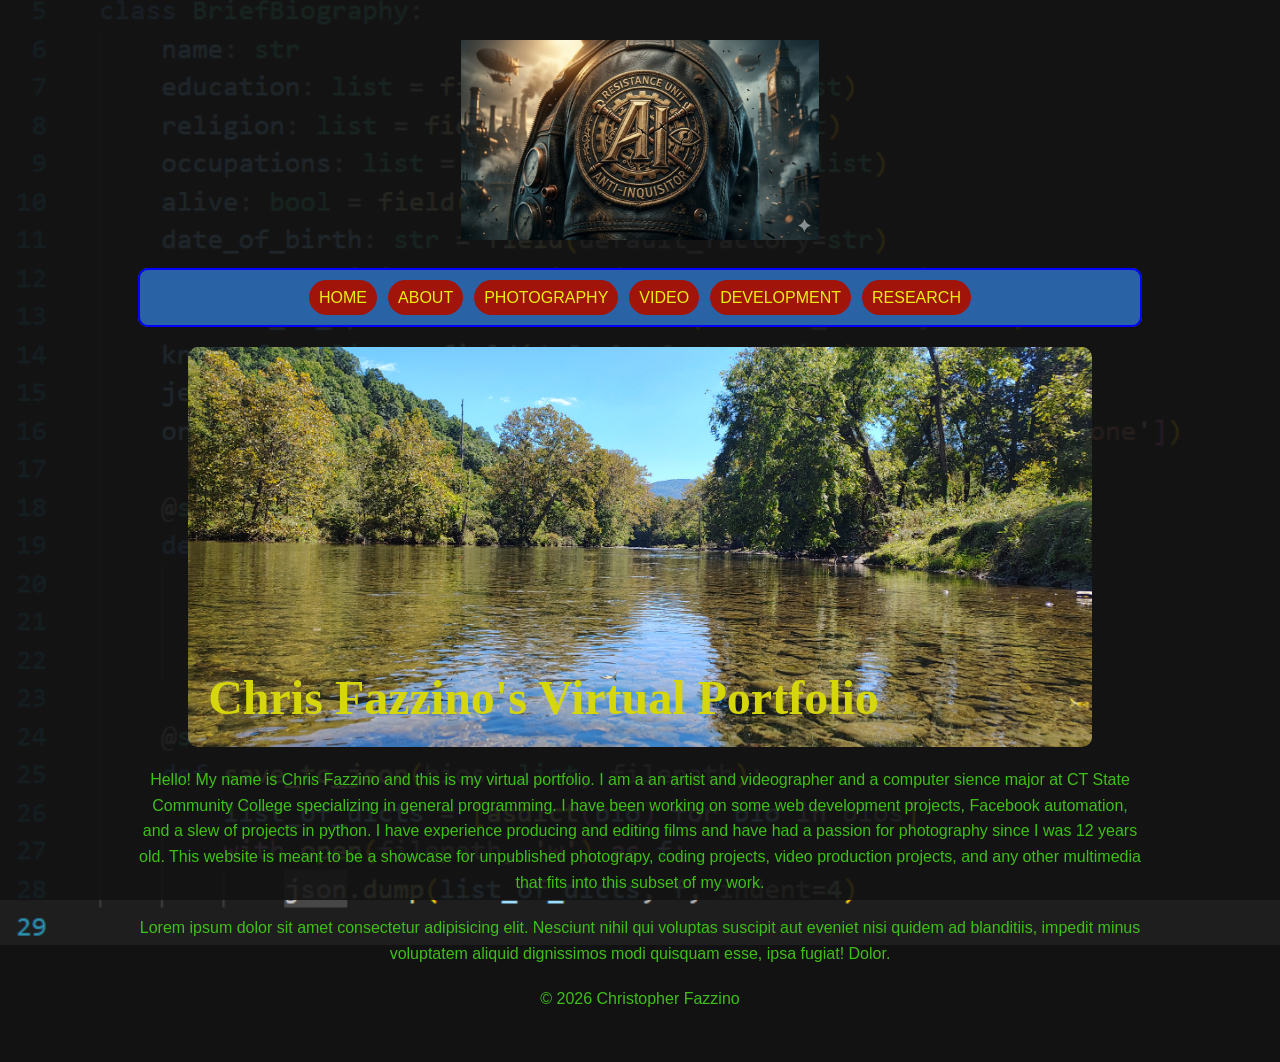
==== index.html @ 0f6fb12e "Initial commit" ====
<!DOCTYPE html>
<html lang="en">

<head>
    <meta charset="UTF-8">
    <meta name="viewport" content="width=device-width, initial-scale=1.0">
    <link rel="stylesheet" href="css/styles.css">
    <title>Christopher Fazzino's Virtual Portfolio</title>
</head>

<body class="index-page">
    <!-- SITE HEADER Role: Contains site identity and primary navigation.
     This section will eventually be moved into includes/header.html and injected using JavaScript. -->
    <header id="site-header"></header>

    <main class="container">
        <a class="logo" href="index.html">
            <h1 class="hero">
                Chris Fazzino's Virtual Portfolio
            </h1>
        </a> <!-- Role: site identity / home link --> <!-- Semantic role: main content unique to this page -->
        <p>
            Hello! My name is Chris Fazzino and this is my virtual portfolio.
            I am a an artist and videographer and a computer sience major at CT State
            Community College specializing in general programming. I have been working
            on some web development projects, Facebook automation, and a slew of projects in python.
            I have experience producing and editing films and have had a passion for photography since I was
            12 years old. This website is meant to be a showcase for unpublished photograpy,
            coding projects, video production projects, and any other multimedia that fits
            into this subset of my work.
        </p>

        <p>
            Lorem ipsum dolor sit amet consectetur adipisicing elit. Nesciunt nihil qui voluptas suscipit aut eveniet
            nisi quidem ad blanditiis, impedit minus voluptatem aliquid dignissimos modi quisquam esse, ipsa fugiat!
            Dolor.
        </p>
    </main>

    <!-- SITE FOOTER Role: Contains secondary information (copyright, secondary links). Will also be extracted into an include later. -->
    <footer id="site-footer"></footer>
    <script src="js/includes.js"></script>
</body>


</html>
---- css/styles.css ----
:root {
    --bg-main: #121212;
    --bg-secondary: #1e1e1e;
    --title-back: rgb(112, 9, 9);
    --back-two: rgb(86, 7, 7);
    --text-main: #3fc017;
    --text-muted: #2f7d05;
    --accent: rgb(214, 214, 13);
    --font-stack: 'Segoe UI', Tahoma, Geneva, Verdana, sans-serif;
}

* {
    box-sizing: border-box;
    border: 0px solid red;
    list-style: none;
    margin: 0;
    padding: 0;
}

header,
nav,
main,
section,
footer,
ul,
li,
h1,
h2,
p,
div {
    border: 0px solid red;
}

h1,
h2,
p,
ul,
ol {
    margin-top: 20px;
    margin-bottom: 20px;
}

body {
    background-color: var(--bg-main);
    color: var(--text-main);
    font-family: var(--font-stack);
    line-height: 1.6;
    text-align: center;
    padding: 20px 10px 10px 10px;
    margin: 20px auto;
    max-width: 80%;
    background-image: linear-gradient(rgba(18, 18, 18, 0.9), rgba(18, 18, 18, 0.9)), url('/assets/jc1.png');
    background-size: cover;
    background-position: center;
    background-repeat: no-repeat;
    background-attachment: fixed;
}

a {
    text-decoration: none;
}

.logo {
    max-height: 200px;
}


h1.hero {
    font-family: 'Times New Roman', Times, serif;
    font-size: 41px;

}

.photography-page h2 {
    font-size: 2.5rem;
}

p {
    color: var(--text-main);
}

ul {
    color: brown;
}

nav {
    background-color: rgb(42, 99, 165);
    font-size: .50em;
    border-radius: 10px;
    max-width: 90;
    margin: 0 auto;
}


ul.nav-list {
    display: flex;
    justify-content: center;
    list-style-type: none;
    gap: 1px;
    padding: 0%;
    border: 2px solid blue;
    border-radius: 10px;

}

ul.nav-list li {
    position: relative;
    font-size: 1.0rem;
    background-color: rgb(160, 20, 10);
    margin: 10px 5px;
    border-radius: 20px;
    padding: 5px 10px;

}

ul.navlist li a:hover {
    background-color: var(--accent);
}


header div .nav-list li a {
    text-transform: uppercase;
    color: rgb(234, 238, 19);
}

header div a h1 .hero {
    color: red;
}

.test-box {
    border: 2px solid #333;
    padding: 20px;
    margin: 40px;
}

h1.hero {
    color: var(--accent);
    font-size: 3.0rem;
    text-align: left;
    border-style: double;
    border-color: purple;
    margin: 20px auto;
    padding-bottom: 10px;
    padding-left: 20px;
    border-radius: 10px;
    display: flex;
    align-items: flex-end;
    background-size: cover;
    background-position: center;
    background-repeat: no-repeat;
    background-attachment: local;
    min-height: 400px;
    max-width: 90%;
}

.index-page h1.hero {
    background-image: url('../assets/photography/blue_ridge_2.jpg');
}

.photography-page h1.hero {
    background-image: url('../assets/Ainti-inQ.jpg');
    color: white;
}

.development-page h1.hero {
    background-image: url('../assets/coajudors.jpg');
}

.photography-page h1.hero {
    background-image: url('../assets/photography/blue_ridge_2.jpg');
}

.about-page h1.hero {
    background-image: url('../assets/photography/blue_ridge_1.jpg');
    color: white;
}

.video-page h1.hero {
    background-image: url('../assets/video.png');
}

.research-page h1.hero {
    background-image: url('../assets/database_report.jpg');

}

.flex-demo {
    display: flex;
    flex-wrap: wrap;
    gap: 50px;
    padding: 10px;
    align-items: center;
    justify-content: center;
    margin: 10px auto;
}

.development-page .flex-demo,
.research-page .flex-demo,
.video-page .flex-demo {
    flex-direction: column;

}

.card {

    background: rgb(60, 60, 60);
    border: 2px double rgb(4, 82, 4);
    color: var(--accent);
    flex: 0 0 250px;
    box-sizing: border-box;
    padding: 15px 15px 15px 15px;
    border-radius: 20px 10px 15px 10px;
}

.development-page .card,
.research-page .card,
.video-page .card {
    width: 75%;
}

.development-page .card img,
.research-page .card img,
.video-page .card img {
    width: 75%;
    object-fit: cover;
    min-height: 500px;
}

.card img {
    border-radius: 8px;
    height: 200px;
    width: 250px;
    object-fit: cover;
}

.card h4 {
    margin: 12px 0 6px;
    font-size: 22px;
}

.card p {
    margin: 0 0 12px;
    line-height: 1.4;
    color: var(--text-main)
}

/* Style the button */
.button {
    display: inline-block;
    margin-top: auto;
    padding: 10px 12px;
    border-radius: 12px;
    background-color: rgb(7, 150, 7);
    color: white;
    font-family: Georgia, serif;
    text-align: center;
    text-decoration: none;
    cursor: pointer;
}

.button:hover,
.button:focus {
    background-color: darkgreen;
}

.card h4 {
    margin: 12px 0 6px;
    font-size: 22px;
}

.card p {
    margin: 0 0 12px;
    line-height: 1.4;
}

ul.navlist li a {
    color: var(--text-muted);
}

.submenu {
    position: absolute;
    top: 100%;
    /* Pushes the dropdown directly below the parent li */
    left: 0;
    width: 150px;
    padding: 10px;
    background-color: rgb(160, 20, 10);
    border-radius: 10px;
    list-style-type: none;
    display: none;
    z-index: 10;
    color: var(--text-muted);
}

ul.nav-list li.has-dropdown:hover .submenu {
    display: block;
}
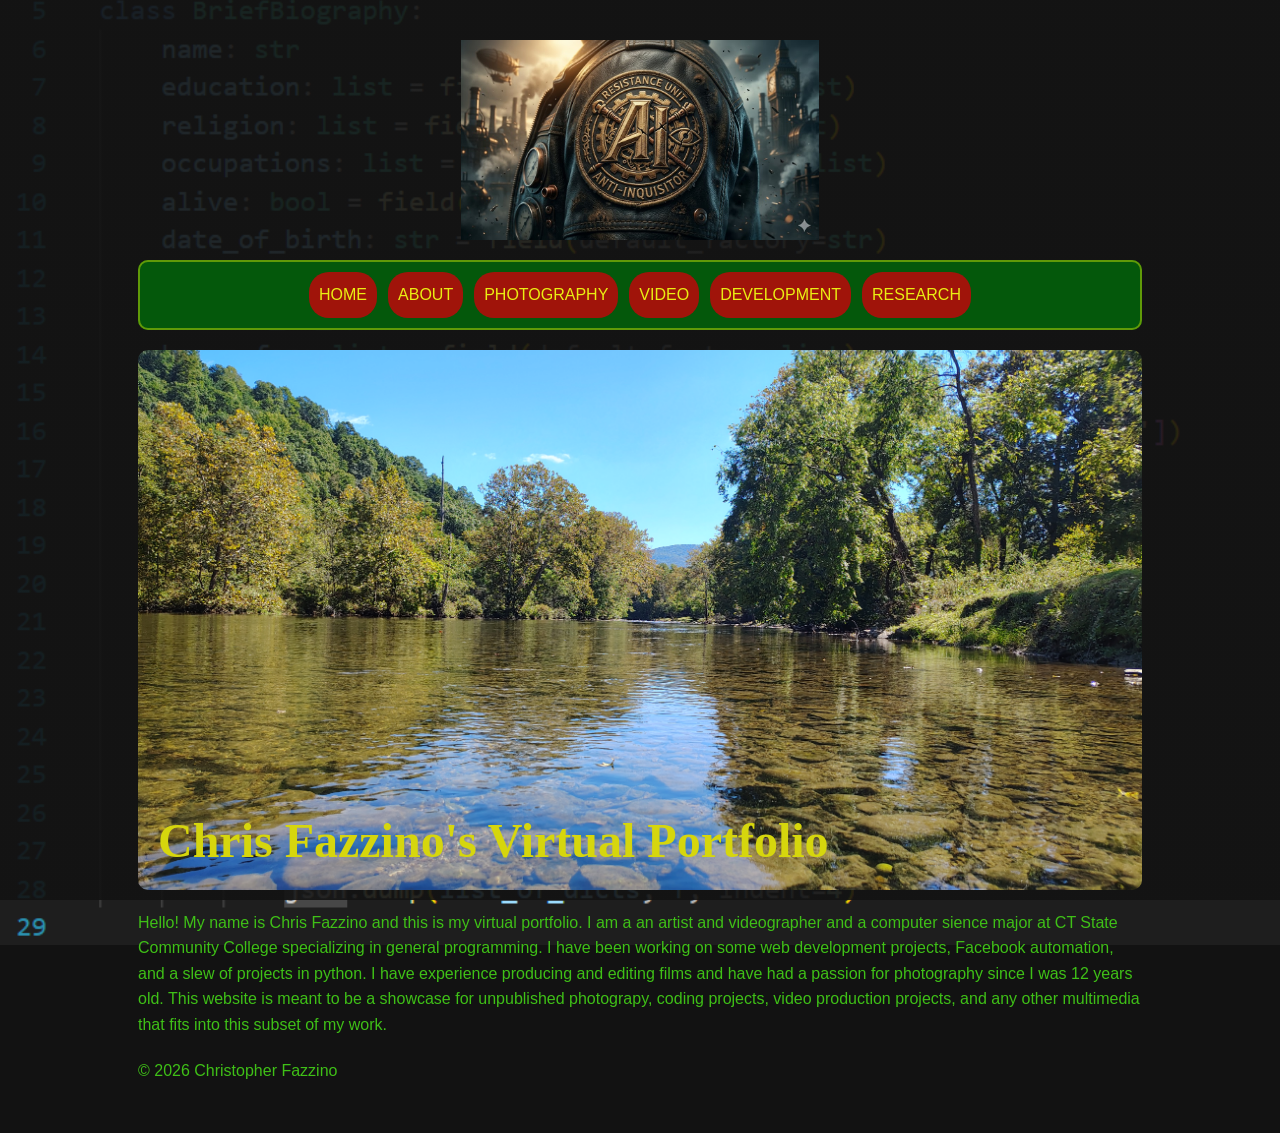
==== commit a10a1473: "Site fin almost fin take 2" ====
--- a/index.html
+++ b/index.html
@@ -30,11 +30,6 @@
             into this subset of my work.
         </p>
 
-        <p>
-            Lorem ipsum dolor sit amet consectetur adipisicing elit. Nesciunt nihil qui voluptas suscipit aut eveniet
-            nisi quidem ad blanditiis, impedit minus voluptatem aliquid dignissimos modi quisquam esse, ipsa fugiat!
-            Dolor.
-        </p>
     </main>
 
     <!-- SITE FOOTER Role: Contains secondary information (copyright, secondary links). Will also be extracted into an include later. -->
--- a/css/styles.css
+++ b/css/styles.css
@@ -5,6 +5,7 @@
     --back-two: rgb(86, 7, 7);
     --text-main: #3fc017;
     --text-muted: #2f7d05;
+    --back-time: rgb(4, 88, 11);
     --accent: rgb(214, 214, 13);
     --font-stack: 'Segoe UI', Tahoma, Geneva, Verdana, sans-serif;
 }
@@ -45,10 +46,10 @@
     color: var(--text-main);
     font-family: var(--font-stack);
     line-height: 1.6;
-    text-align: center;
     padding: 20px 10px 10px 10px;
     margin: 20px auto;
     max-width: 80%;
+    /* The master width controller for your site */
     background-image: linear-gradient(rgba(18, 18, 18, 0.9), rgba(18, 18, 18, 0.9)), url('/assets/jc1.png');
     background-size: cover;
     background-position: center;
@@ -56,8 +57,22 @@
     background-attachment: fixed;
 }
 
+.container {
+    width: 100%;
+    margin: 0 auto;
+    text-align: left;
+
+}
+
 a {
     text-decoration: none;
+}
+
+
+header img.logo {
+    display: block;
+    margin: 0 auto;
+    max-height: 200px;
 }
 
 .logo {
@@ -71,12 +86,18 @@
 
 }
 
-.photography-page h2 {
+.photography-page h2,
+.development-page h2,
+.research-page h2,
+.video-page h2 {
     font-size: 2.5rem;
+    text-align: center;
+    color: var(--accent);
 }
 
 p {
     color: var(--text-main);
+    text-align: left;
 }
 
 ul {
@@ -84,10 +105,11 @@
 }
 
 nav {
-    background-color: rgb(42, 99, 165);
+    background-color: var(--back-time);
     font-size: .50em;
     border-radius: 10px;
-    max-width: 90;
+    width: 100%;
+    /* Replaced max-width: 90; */
     margin: 0 auto;
 }
 
@@ -98,7 +120,7 @@
     list-style-type: none;
     gap: 1px;
     padding: 0%;
-    border: 2px solid blue;
+    border: 2px solid rgb(96, 154, 8);
     border-radius: 10px;
 
 }
@@ -109,7 +131,7 @@
     background-color: rgb(160, 20, 10);
     margin: 10px 5px;
     border-radius: 20px;
-    padding: 5px 10px;
+    padding: 10px 10px;
 
 }
 
@@ -139,7 +161,8 @@
     text-align: left;
     border-style: double;
     border-color: purple;
-    margin: 20px auto;
+    margin: 20px 0;
+    /* Changed from 20px auto to align flush left/right */
     padding-bottom: 10px;
     padding-left: 20px;
     border-radius: 10px;
@@ -149,8 +172,123 @@
     background-position: center;
     background-repeat: no-repeat;
     background-attachment: local;
-    min-height: 400px;
-    max-width: 90%;
+    min-height: 60vh;
+    /* Increased from 400px to 60% of the screen height */
+    width: 100%;
+    /* Changed from max-width: 90% to span the full container */
+}
+
+/* Hide the checkbox itself */
+.hamburger input {
+    display: none;
+}
+
+
+.hamburger {
+    display: none;
+    flex-direction: column;
+    justify-content: space-between;
+    width: 30px;
+    height: 22px;
+    cursor: pointer;
+    margin-right: 25px;
+}
+
+
+.hamburger span {
+    display: block;
+    width: 30px;
+    height: 3px;
+    background-color: white;
+    border-radius: 3px;
+    transition: transform 0.3s ease, opacity 0.3s ease;
+}
+
+#nav-toggle {
+    display: none;
+}
+
+
+/* Animate hamburger lines when menu is open */
+#nav-toggle:checked+.hamburger span:nth-child(1) {
+    transform: translateY(9.5px) rotate(45deg);
+}
+
+#nav-toggle:checked+.hamburger span:nth-child(2) {
+    opacity: 0;
+}
+
+#nav-toggle:checked+.hamburger span:nth-child(3) {
+    transform: translateY(-9.5px) rotate(-45deg);
+}
+
+
+/* ============================================
+   MEDIA QUERY — MOBILE (max-width: 768px)
+   ============================================ */
+
+
+@media (max-width: 825px) {
+
+
+    .hamburger {
+        display: flex;
+        position: absolute;
+    }
+
+    .header-container {
+        flex-direction: row;
+        align-items: center;
+        padding-bottom: 10px;
+    }
+
+    /* Hide nav by default on mobile */
+    nav {
+        display: none;
+    }
+
+    /* Show nav when checkbox is checked */
+    #nav-toggle:checked~nav {
+        display: block;
+    }
+
+    /* Manage mobile menu appearance */
+    nav {
+        flex-basis: 100%;
+        width: 100%;
+        background-color: rgb(33, 31, 31);
+    }
+
+    h1.hero {
+        min-height: 20vh;
+    }
+
+    /* Stack nav links vertically */
+    ul.nav-list {
+        display: flex;
+        flex-direction: column;
+        width: 100%;
+        gap: 15px;
+    }
+
+    ul.nav-list li {
+        width: 95%;
+        margin: 10px auto;
+    }
+
+
+    /* Manage links appearance */
+    ul.nav-list li a {
+        color: blue;
+        font-size: 1.5rem;
+        font-weight: bolder;
+    }
+
+    header {
+        background-color: transparent;
+    }
+
+
 }
 
 .index-page h1.hero {
@@ -162,6 +300,42 @@
     color: white;
 }
 
+.grid-time {
+    display: grid;
+    grid-template-columns: repeat(auto-fit, minmax(250px, 1fr));
+    gap: 1.5rem;
+    padding: 1rem 0;
+}
+
+/* The Cards */
+.photography-page .card {
+    border-radius: 8px;
+    overflow: hidden;
+    box-shadow: 0 4px 6px rgba(0, 0, 0, 0.1);
+    transition: transform 0.2s ease-in-out;
+}
+
+/* Slight lift effect on hover */
+.photography-page .card:hover {
+    transform: translateY(-5px);
+    box-shadow: 0 8px 12px rgba(0, 0, 0, 0.15);
+}
+
+/* Photography Images */
+.photography-page .card img {
+    display: block;
+    width: 100%;
+    height: 100%;
+    object-fit: cover;
+    aspect-ratio: 1 / 1;
+}
+
+.photography-page h2 {
+    text-align: center;
+    margin-bottom: 20px;
+    color: var(--accent);
+}
+
 .development-page h1.hero {
     background-image: url('../assets/coajudors.jpg');
 }
@@ -181,8 +355,11 @@
 
 .research-page h1.hero {
     background-image: url('../assets/database_report.jpg');
-
-}
+    font-size: 5.0rem;
+    color: var(--accent);
+
+}
+
 
 .flex-demo {
     display: flex;
@@ -194,12 +371,7 @@
     margin: 10px auto;
 }
 
-.development-page .flex-demo,
-.research-page .flex-demo,
-.video-page .flex-demo {
-    flex-direction: column;
-
-}
+
 
 .card {
 
@@ -210,20 +382,6 @@
     box-sizing: border-box;
     padding: 15px 15px 15px 15px;
     border-radius: 20px 10px 15px 10px;
-}
-
-.development-page .card,
-.research-page .card,
-.video-page .card {
-    width: 75%;
-}
-
-.development-page .card img,
-.research-page .card img,
-.video-page .card img {
-    width: 75%;
-    object-fit: cover;
-    min-height: 500px;
 }
 
 .card img {
@@ -280,7 +438,6 @@
 .submenu {
     position: absolute;
     top: 100%;
-    /* Pushes the dropdown directly below the parent li */
     left: 0;
     width: 150px;
     padding: 10px;
@@ -294,4 +451,127 @@
 
 ul.nav-list li.has-dropdown:hover .submenu {
     display: block;
+}
+
+form {
+    display: flex;
+    flex-direction: column;
+    align-items: center;
+    gap: 10px;
+    margin: 20px auto;
+    padding: 20px;
+    border: 5px solid #333;
+    border-radius: 15px;
+    max-width: 800px;
+}
+
+fieldset {
+    border: 2px solid #333;
+    padding: 20px;
+    margin: 20px auto;
+    border-radius: 15px;
+    max-width: 800px;
+}
+
+label {
+    display: block;
+    margin-top: 15px;
+    font-weight: bold;
+    padding-bottom: 5px;
+}
+
+input {
+    width: 90%;
+    height: 25px;
+    font-size: 20px;
+}
+
+textarea {
+    width: 90%;
+}
+
+.phone {
+    width: 100px;
+}
+
+button {
+    display: block;
+    margin-top: 20px;
+    margin-bottom: 5px;
+    padding: 10px 10px;
+    width: 50%;
+    background-color: #0073e6;
+    color: white;
+    border: none;
+    cursor: pointer;
+    font-size: 14px;
+}
+
+button:hover {
+    background-color: #b50067;
+    border-radius: 20px;
+}
+
+
+.development-page .flex-demo,
+.research-page .flex-demo,
+.video-page .flex-demo {
+    flex-direction: column;
+    align-items: center;
+}
+
+.development-page .card,
+.research-page .card,
+.video-page .card {
+    display: flex;
+    flex-direction: column;
+    width: 100%;
+    max-width: 800px;
+    flex: auto;
+    padding: 25px;
+}
+
+.development-page .card img,
+.research-page .card img,
+.video-page .card img {
+    width: 100%;
+    height: auto;
+    max-height: 450px;
+    object-fit: cover;
+    object-position: top;
+    margin-bottom: 20px;
+    border-radius: 8px;
+}
+
+
+.development-page .card h4,
+.research-page .card h4,
+.video-page .card h4 {
+    margin-top: 0;
+    width: 100%;
+}
+
+
+.development-page .card .button,
+.research-page .card .button,
+.video-page .card .button {
+    align-self: flex-start;
+    margin-top: auto;
+}
+
+.research-page .card h3 {
+    font-size: 1.3rem;
+}
+
+.research-page .card h2 {
+    font-size: 2.0rem;
+}
+
+.video-page .card iframe {
+    width: 100%;
+    height: auto;
+    aspect-ratio: 16 / 9;
+    border-radius: 8px;
+    margin-bottom: 20px;
+    border: none;
 }
